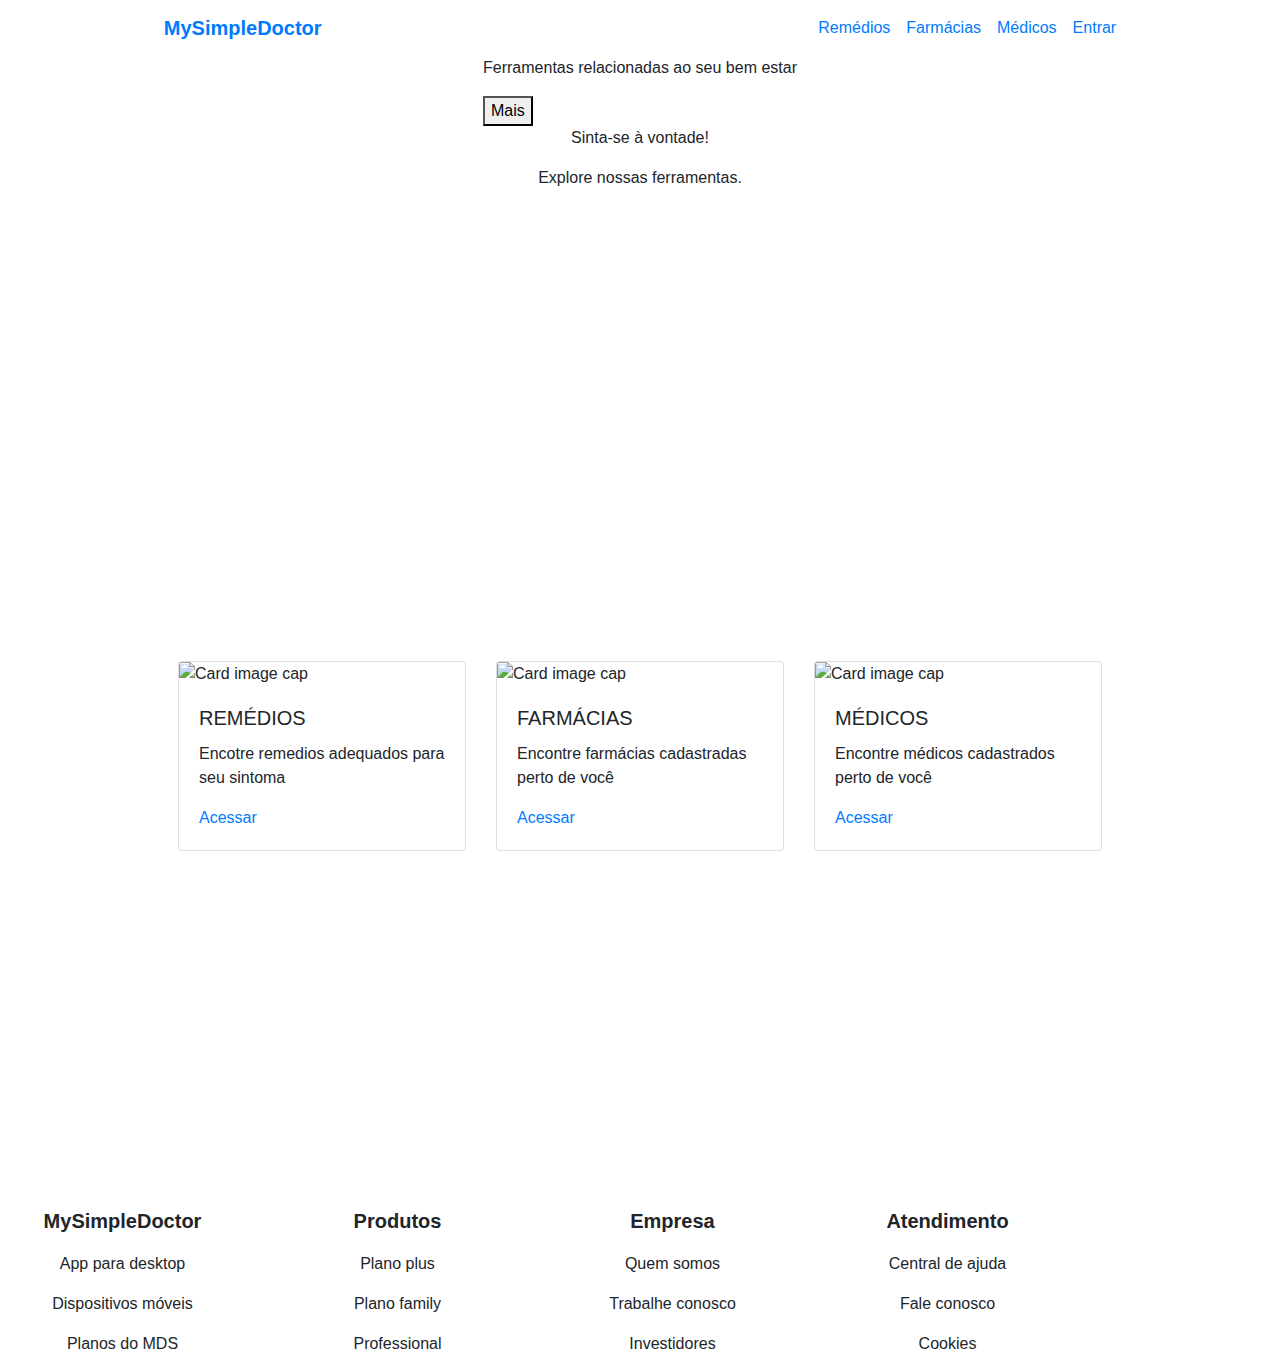
==== Doctor-master/src/main/resources/templates/index.html @ bccd30aa "Home agora é index" ====
<!DOCTYPE html>
<html lang="en">

<head>
    <meta charset="UTF-8">
    <meta http-equiv="X-UA-Compatible" content="IE=edge">
    <meta name="viewport" content="width=device-width, initial-scale=1.0">

    <link href="css/StyleSheet.css" rel="stylesheet">
    <link rel="preconnect" href="https://fonts.gstatic.com">
    <link href="https://fonts.googleapis.com/css2?family=Raleway&display=swap" rel="stylesheet">
    <link rel="stylesheet" href="https://stackpath.bootstrapcdn.com/bootstrap/4.4.1/css/bootstrap.min.css"
        integrity="sha384-Vkoo8x4CGsO3+Hhxv8T/Q5PaXtkKtu6ug5TOeNV6gBiFeWPGFN9MuhOf23Q9Ifjh" crossorigin="anonymous">

    <title>Página principal</title>
</head>

<body>
    <header>
        <nav class="navbar navbar-expand-lg">
            <div class="container-fluid d-flex" style="width: 80%">
                <a class="navbar-brand" href="http://localhost:8080/" style="font-weight: bold; padding-left: 8px;">
                    MySimpleDoctor
                </a>
                <nav class="navbar navbar-expand-lg p-0">
                    <div class="container-fluid p-0" style="background: none;">
                        <div class="navbar-nav">
                            <a class="nav-link" href="medicamentos">Remédios</a>
                            <a class="nav-link" href="farmacias">Farmácias</a>
                            <a class="nav-link" href="#">Médicos</a>
                            <a class="nav-link" href="login">Entrar</a>
                        </div>
                    </div>
                </nav>
            </div>
        </nav>
    </header>
    <div class="more-info d-flex justify-content-center">
        <div>
            <p>Ferramentas relacionadas ao seu bem estar</p>
            <button id="btn-mais" type="button" onclick="document.location.href='#cards'">Mais</button>
        </div>
    </div>
    <section class="banner"></section>
    <script>
        window.addEventListener("scroll", function () {
            var header = document.querySelector("header");
            header.classList.toggle("sticky", window.scrollY > 0)
        })
    </script>
    <div class="box-principal d-flex justify-content-center">
        <div class="box-welcome d-flex flex-column align-items-center">
            <p>Sinta-se à vontade!</p>
            <p>Explore nossas ferramentas.</p>
        </div>
    </div>
    <section id="cards">
        <div class="d-flex justify-content-center align-items-center"
            style="height: 100vh; width: 100%; margin-top: 100px;">
            <div class="row">
                <div class="col">
                    <div class="card" style="width: 18rem;">
                        <img class="card-img-top" src="img/pills.png" alt="Card image cap">
                        <div class="card-body">
                            <h5 class="card-title">REMÉDIOS</h5>
                            <p class="card-text">Encotre remedios adequados para seu sintoma</p>
                            <a href="medicamentos" class="btn-block btn-card">Acessar</a>
                        </div>
                    </div>
                </div>
                <div class="col">
                    <div class="card" style="width: 18rem;">
                        <img class="card-img-top" src="img/pharmacy.png" alt="Card image cap">
                        <div class="card-body">
                            <h5 class="card-title">FARMÁCIAS</h5>
                            <p class="card-text">Encontre farmácias cadastradas perto de você</p>
                            <a href="farmacias" class="btn-block btn-card">Acessar</a>
                        </div>
                    </div>
                </div>
                <div class="col">
                    <div class="card" style="width: 18rem;">
                        <img class="card-img-top" src="img/medic.png" alt="Card image cap">
                        <div class="card-body">
                            <h5 class="card-title">MÉDICOS</h5>
                            <p class="card-text">Encontre médicos cadastrados perto de você</p>
                            <a href="#" class="btn-block btn-card">Acessar</a>
                        </div>
                    </div>
                </div>
            </div>
        </div>
    </section>
    <footer>
        <div class="rotulo d-flex">
            <div class="d-flex justify-content-between">
                <div class="row" style="width: 1100px; height: 140px;">
                    <div class="col text-center">
                        <p style="font-weight: bold; font-size: 20px;">MySimpleDoctor</p>
                        <p>App para desktop</p>
                        <p>Dispositivos móveis</p>
                        <p>Planos do MDS</p>
                    </div>

                    <div class="col text-center">
                        <p style="font-weight: bold; font-size: 20px;">Produtos</p>
                        <p>Plano plus</p>
                        <p>Plano family</p>
                        <p>Professional</p>
                    </div>

                    <div class="col text-center">
                        <p style="font-weight: bold; font-size: 20px;">Empresa</p>
                        <p>Quem somos</p>
                        <p>Trabalhe conosco</p>
                        <p>Investidores</p>
                    </div>

                    <div class="col text-center">
                        <p style="font-weight: bold; font-size: 20px;">Atendimento</p>
                        <p>Central de ajuda</p>
                        <p>Fale conosco</p>
                        <p>Cookies</p>
                    </div>
                </div>
            </div>
        </div>
    </footer>
    <script src="https://code.jquery.com/jquery-3.4.1.slim.min.js"
        integrity="sha384-J6qa4849blE2+poT4WnyKhv5vZF5SrPo0iEjwBvKU7imGFAV0wwj1yYfoRSJoZ+n"
        crossorigin="anonymous"></script>
    <script src="https://cdn.jsdelivr.net/npm/popper.js@1.16.0/dist/umd/popper.min.js"
        integrity="sha384-Q6E9RHvbIyZFJoft+2mJbHaEWldlvI9IOYy5n3zV9zzTtmI3UksdQRVvoxMfooAo"
        crossorigin="anonymous"></script>
    <script src="https://stackpath.bootstrapcdn.com/bootstrap/4.4.1/js/bootstrap.min.js"
        integrity="sha384-wfSDF2E50Y2D1uUdj0O3uMBJnjuUD4Ih7YwaYd1iqfktj0Uod8GCExl3Og8ifwB6"
        crossorigin="anonymous"></script>
</body>

</html>
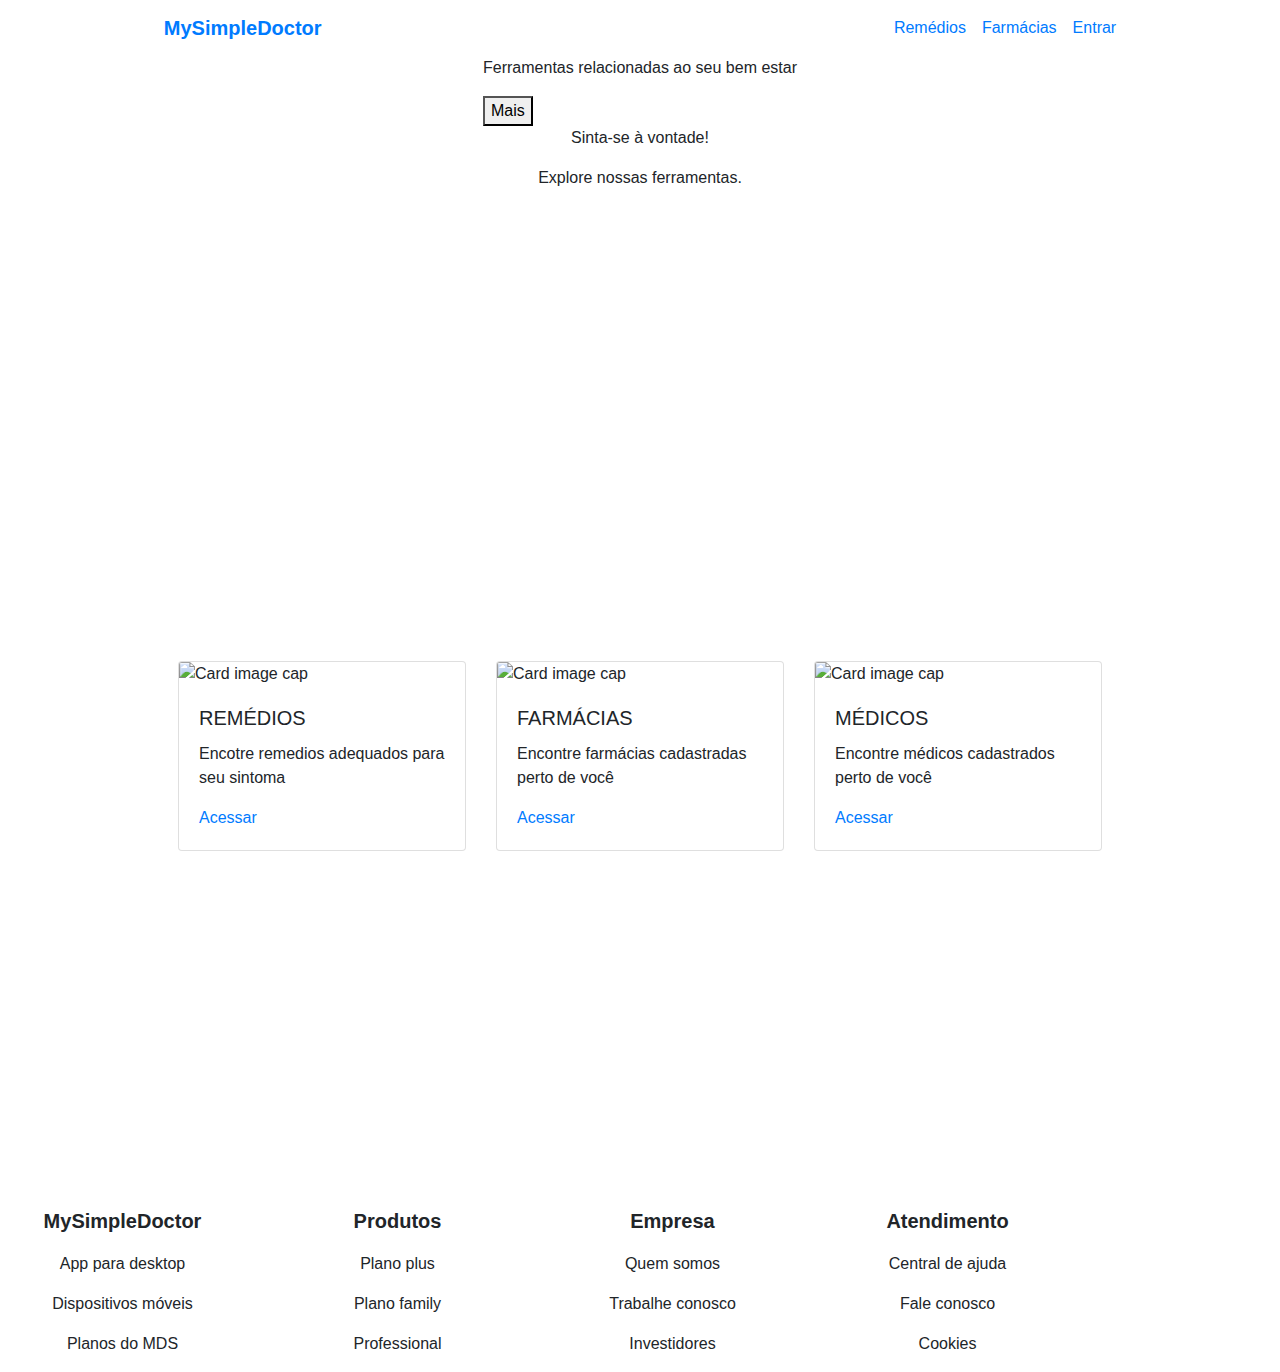
==== commit eebb6459: "update(all): function medics changed to soon" ====
--- a/Doctor-master/src/main/resources/templates/index.html
+++ b/Doctor-master/src/main/resources/templates/index.html
@@ -27,7 +27,7 @@
                         <div class="navbar-nav">
                             <a class="nav-link" href="medicamentos">Remédios</a>
                             <a class="nav-link" href="farmacias">Farmácias</a>
-                            <a class="nav-link" href="#">Médicos</a>
+                            <!-- <a class="nav-link" href="#">Médicos</a> -->
                             <a class="nav-link" href="login">Entrar</a>
                         </div>
                     </div>
